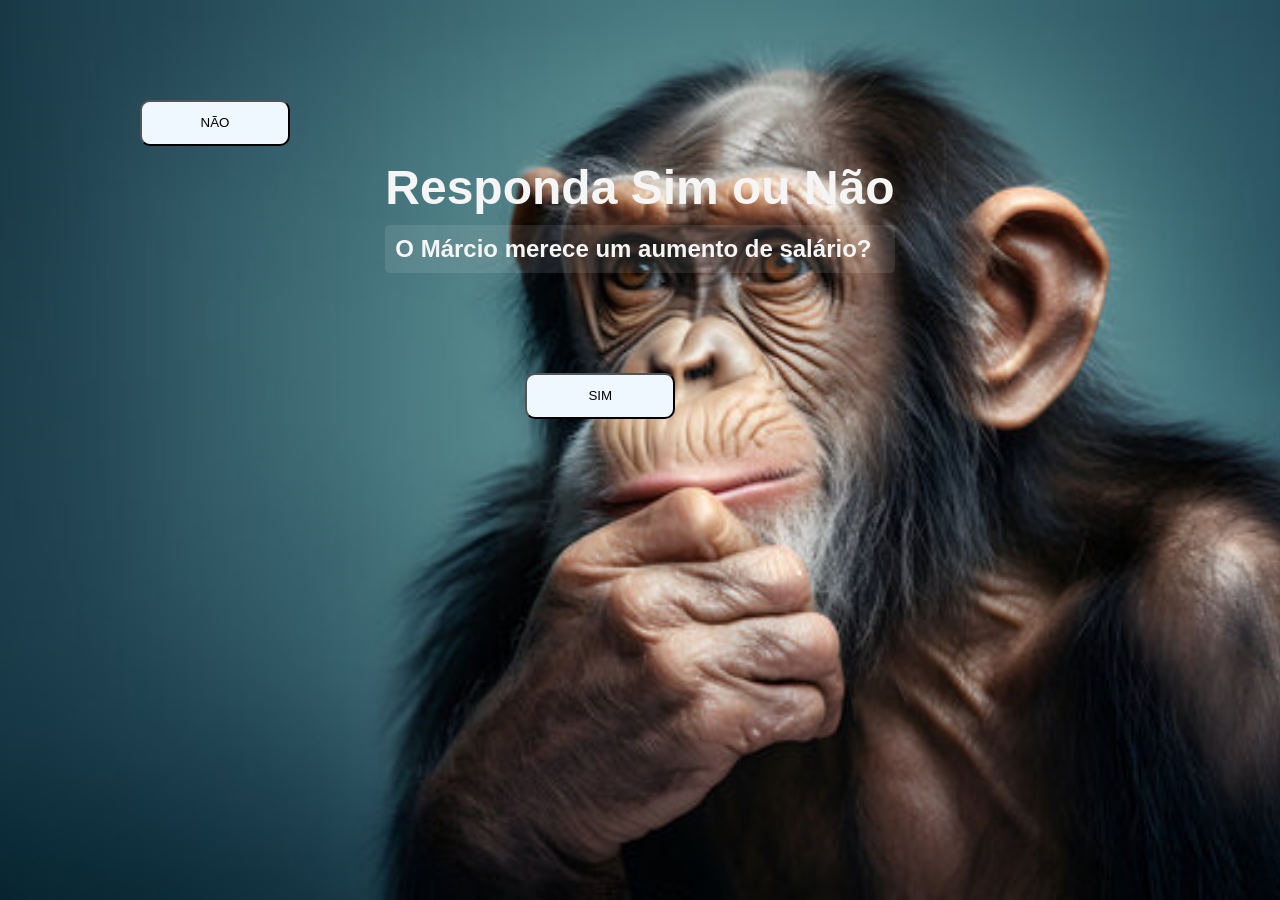
==== index.html @ f2e10b45 "Teste de Questionário" ====
<!DOCTYPE html>
<html lang="en">
<head>
    <meta charset="UTF-8">
    <meta name="viewport" content="width=device-width, initial-scale=1.0">
    <title>Questionário</title>
    <link rel="stylesheet" type="text/css" href="src/assets/css/Onemilionquestion.css">
    <script type="text/javascript" src="src/js/arquive.js"></script>
</head>
<body>
    <div class="center-box">
        <h1 id="instruction">Responda Sim ou Não</h1>
        <h2 id="question">O Márcio merece um aumento de salário?</h2> 
        <div class="buttons">
            <button id="sim-button" onclick="navigateToSayYES()">SIM</button>
            <button id="nao-button" onmouseover="playSoundAndMoveNaoButton()">NÃO</button>  
        </div>    
    </div>   
    <audio id="nao-sound" src="src/assets/sounds/naoconsegueneh.mp3"></audio>
    <audio id="sim-sound" src="src/assets/sounds/arcoiro.mp3"></audio>
    <div id="gif-container">
        <img id="bottom-gif" src="src/assets/images/Moisés.gif" alt="Gif" />
    </div>
</body>
</html>
---- src/assets/css/Onemilionquestion.css ----
*{
    margin: 0;
    padding: 0;

}

body, html{
    margin: 0;
    padding: 0;
    width: 100%;
    height: 100%;
    display: flex;
    justify-content: center;
    align-items: center;
    font-family: Arial, sans-serif;
    background-image: url(/src/assets/images/Monkeythinking3.png);
    background-size: cover;
    background-repeat: no-repeat;
    background-position: center;

}


#instruction{
    font-family: sans-serif;
    color: whitesmoke;
    text-align: center;
    font-size: 3em;
    margin-top: -290px;
}

#question{
    font-family: sans-serif;
    color: whitesmoke;
    background: rgba(255, 255, 255, 0.1);
    padding: 10px;
    border-radius: 5px;
    margin-top: 10px;
    
}

#h1, h2 {
    font-family: sans-serif;
    color: black;}

#center-box{
    text-align: center;
    border: 2px solid #000;
    padding: 20px;
    box-shadow: 0 4px 8px rgba(0, 0, 0, 0.1);
    background-color: #fff;
    max-width: 400px;
    width: 100%;
}

#buttons {
    display: flex;
    justify-content: center;
    gap: 10px;
    margin-top: 20px;

}

#sim-button{
    vertical-align: middle;
    position: relative;
    font-family: sans-serif;
    color: #380b61;
    text-align: center;
    top: 100px;
    left: 100px;   
    background-color:aliceblue;
    border-radius: 10px;
    padding: 1em;
    color:black;
    display: block;
    text-decoration: none;
    margin-bottom: 1em;
    margin-left: 3em;
    width: 150px;
    cursor: pointer;
    }

#nao-button{
    vertical-align: middle;
    position: absolute;
    color: #380b61;
    text-align: center;
    top: 100px;
    left: 100px;
    background-color:aliceblue;
    border-radius: 10px;
    padding: 1em;
    color:black;
    display: block;
    text-decoration: none;
    margin-bottom: 1em;
    margin-left: 3em;
    width: 150px;
    cursor: pointer;

}

#gif-container {
    position: fixed;
    bottom: 10px;
    left: 50%;
    transform: translateX(-50%);
    display: none;
}

#bottom-gif {
    width: 100px;
    height: auto;
}
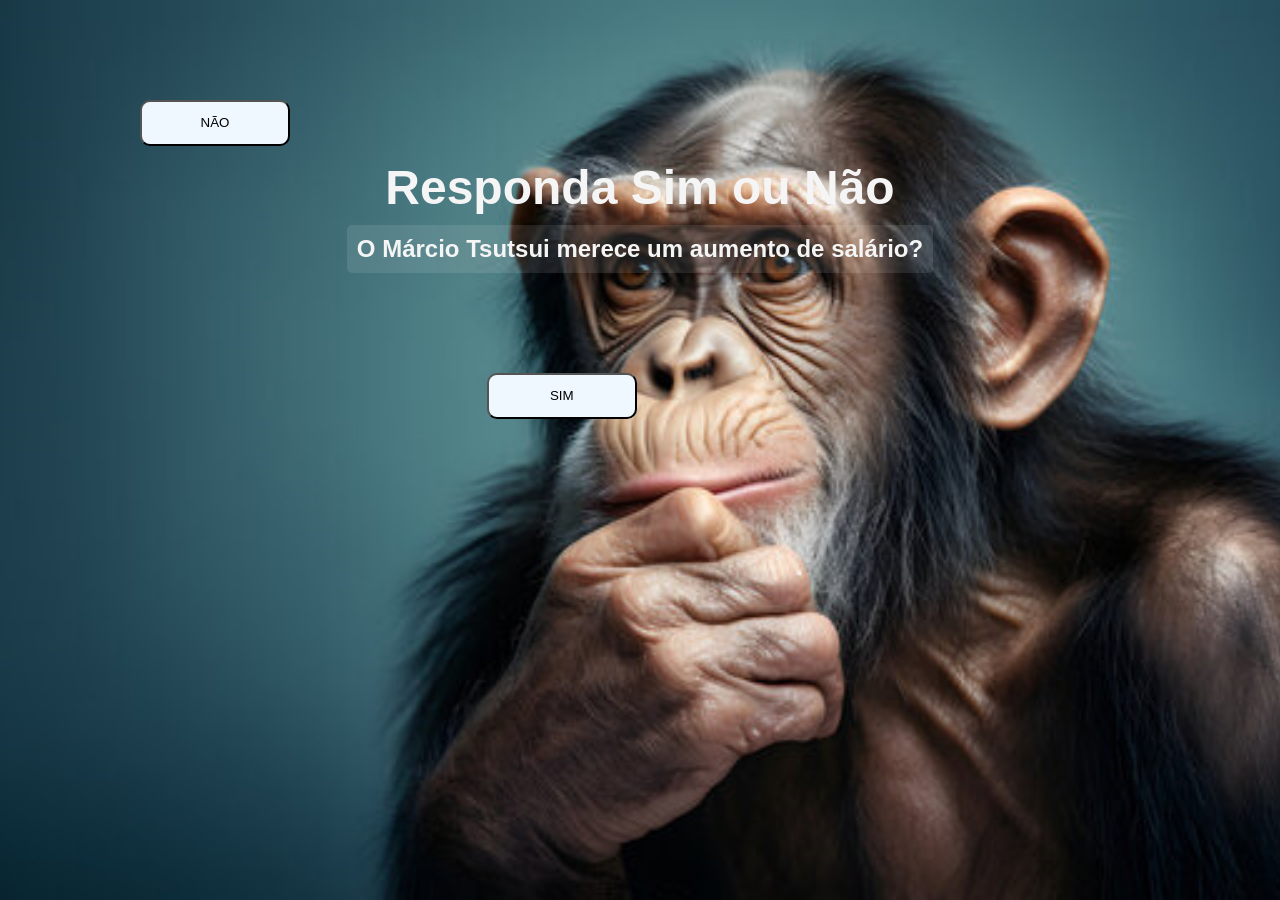
==== commit b9e24b5f: "Update index.html" ====
--- a/index.html
+++ b/index.html
@@ -4,13 +4,13 @@
     <meta charset="UTF-8">
     <meta name="viewport" content="width=device-width, initial-scale=1.0">
     <title>Questionário</title>
-    <link rel="stylesheet" type="text/css" href="src/assets/css/Onemilionquestion.css">
-    <script type="text/javascript" src="src/js/arquive.js"></script>
+    <link rel="stylesheet" href="./src/assets/css/Onemilionquestion.css">
+    <script src="./src/js/arquive.js"></script>
 </head>
 <body>
     <div class="center-box">
         <h1 id="instruction">Responda Sim ou Não</h1>
-        <h2 id="question">O Márcio merece um aumento de salário?</h2> 
+        <h2 id="question">O Márcio Tsutsui merece um aumento de salário?</h2> 
         <div class="buttons">
             <button id="sim-button" onclick="navigateToSayYES()">SIM</button>
             <button id="nao-button" onmouseover="playSoundAndMoveNaoButton()">NÃO</button>  
@@ -22,4 +22,4 @@
         <img id="bottom-gif" src="src/assets/images/Moisés.gif" alt="Gif" />
     </div>
 </body>
-</html>+</html>
--- a/src/assets/css/Onemilionquestion.css
+++ b/src/assets/css/Onemilionquestion.css
@@ -13,7 +13,7 @@
     justify-content: center;
     align-items: center;
     font-family: Arial, sans-serif;
-    background-image: url(/src/assets/images/Monkeythinking3.png);
+    background-image: url("../images/Monkeythinking3.png");
     background-size: cover;
     background-repeat: no-repeat;
     background-position: center;
